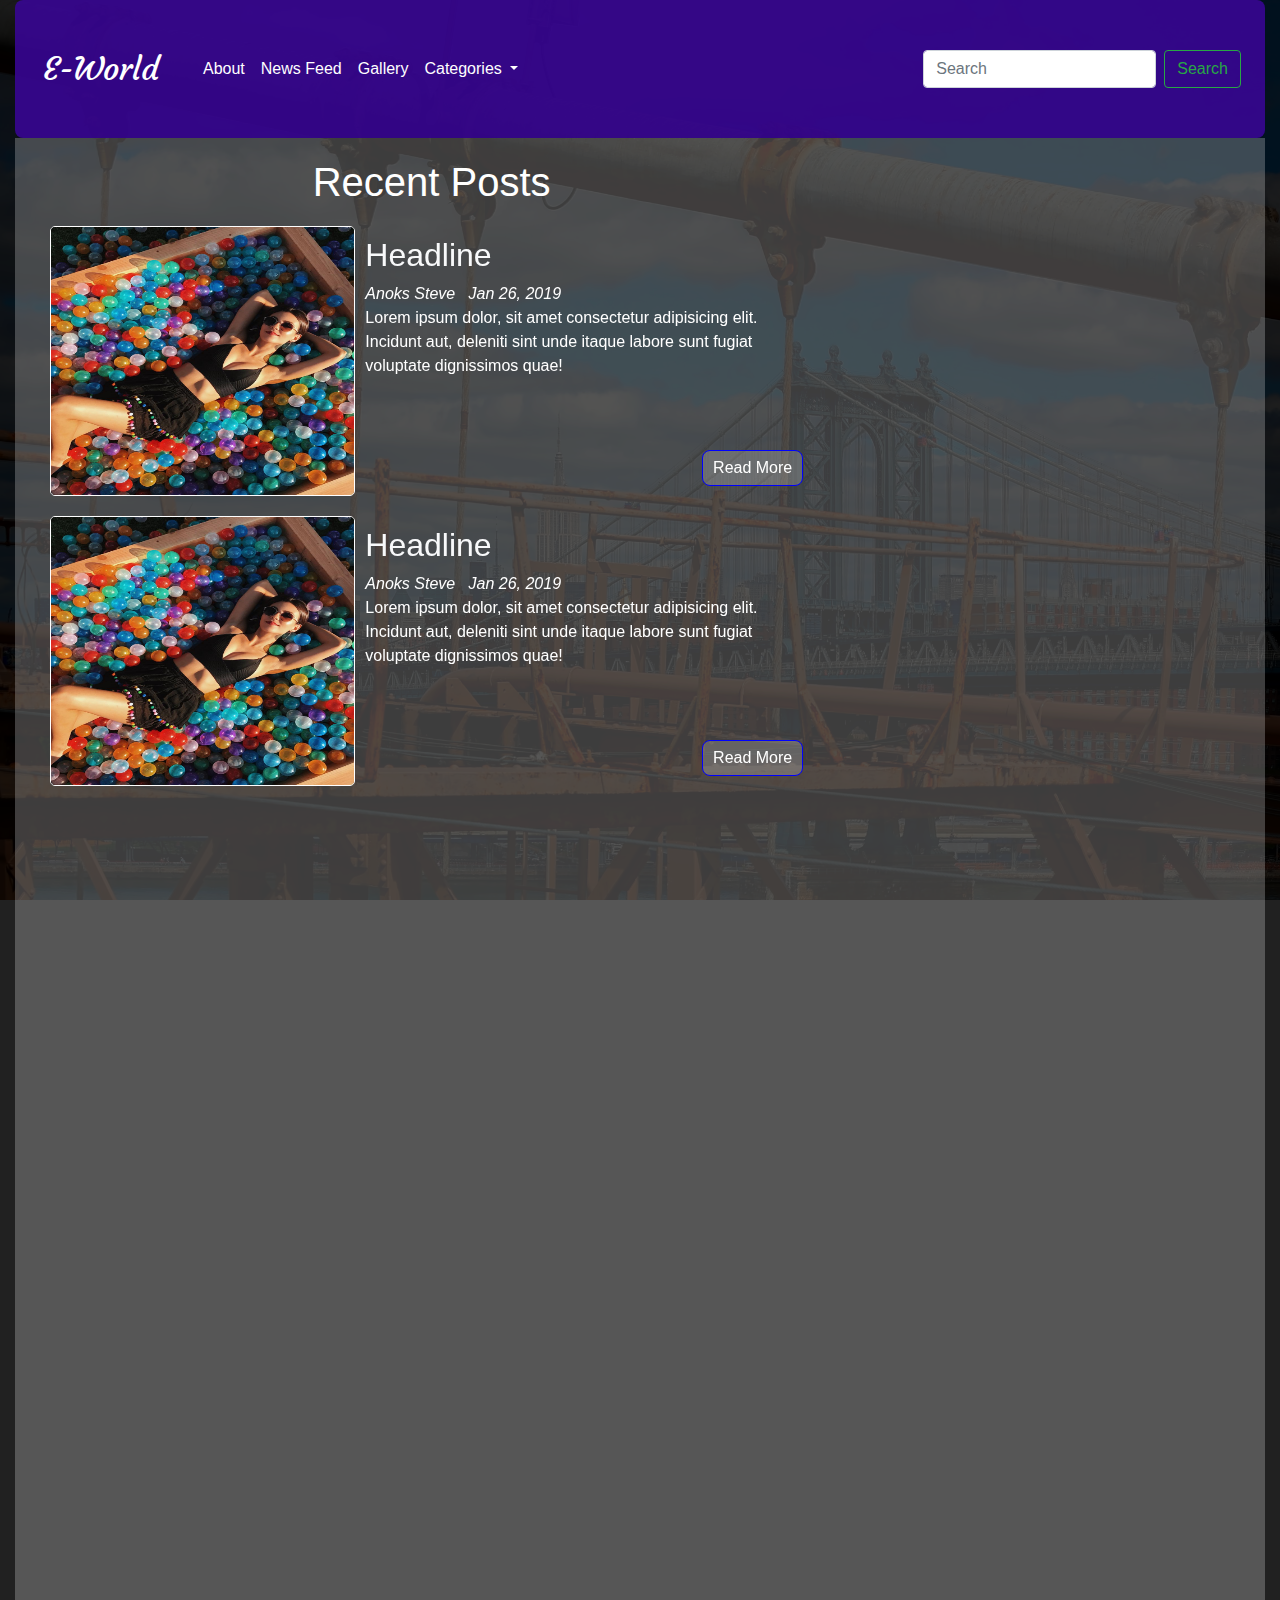
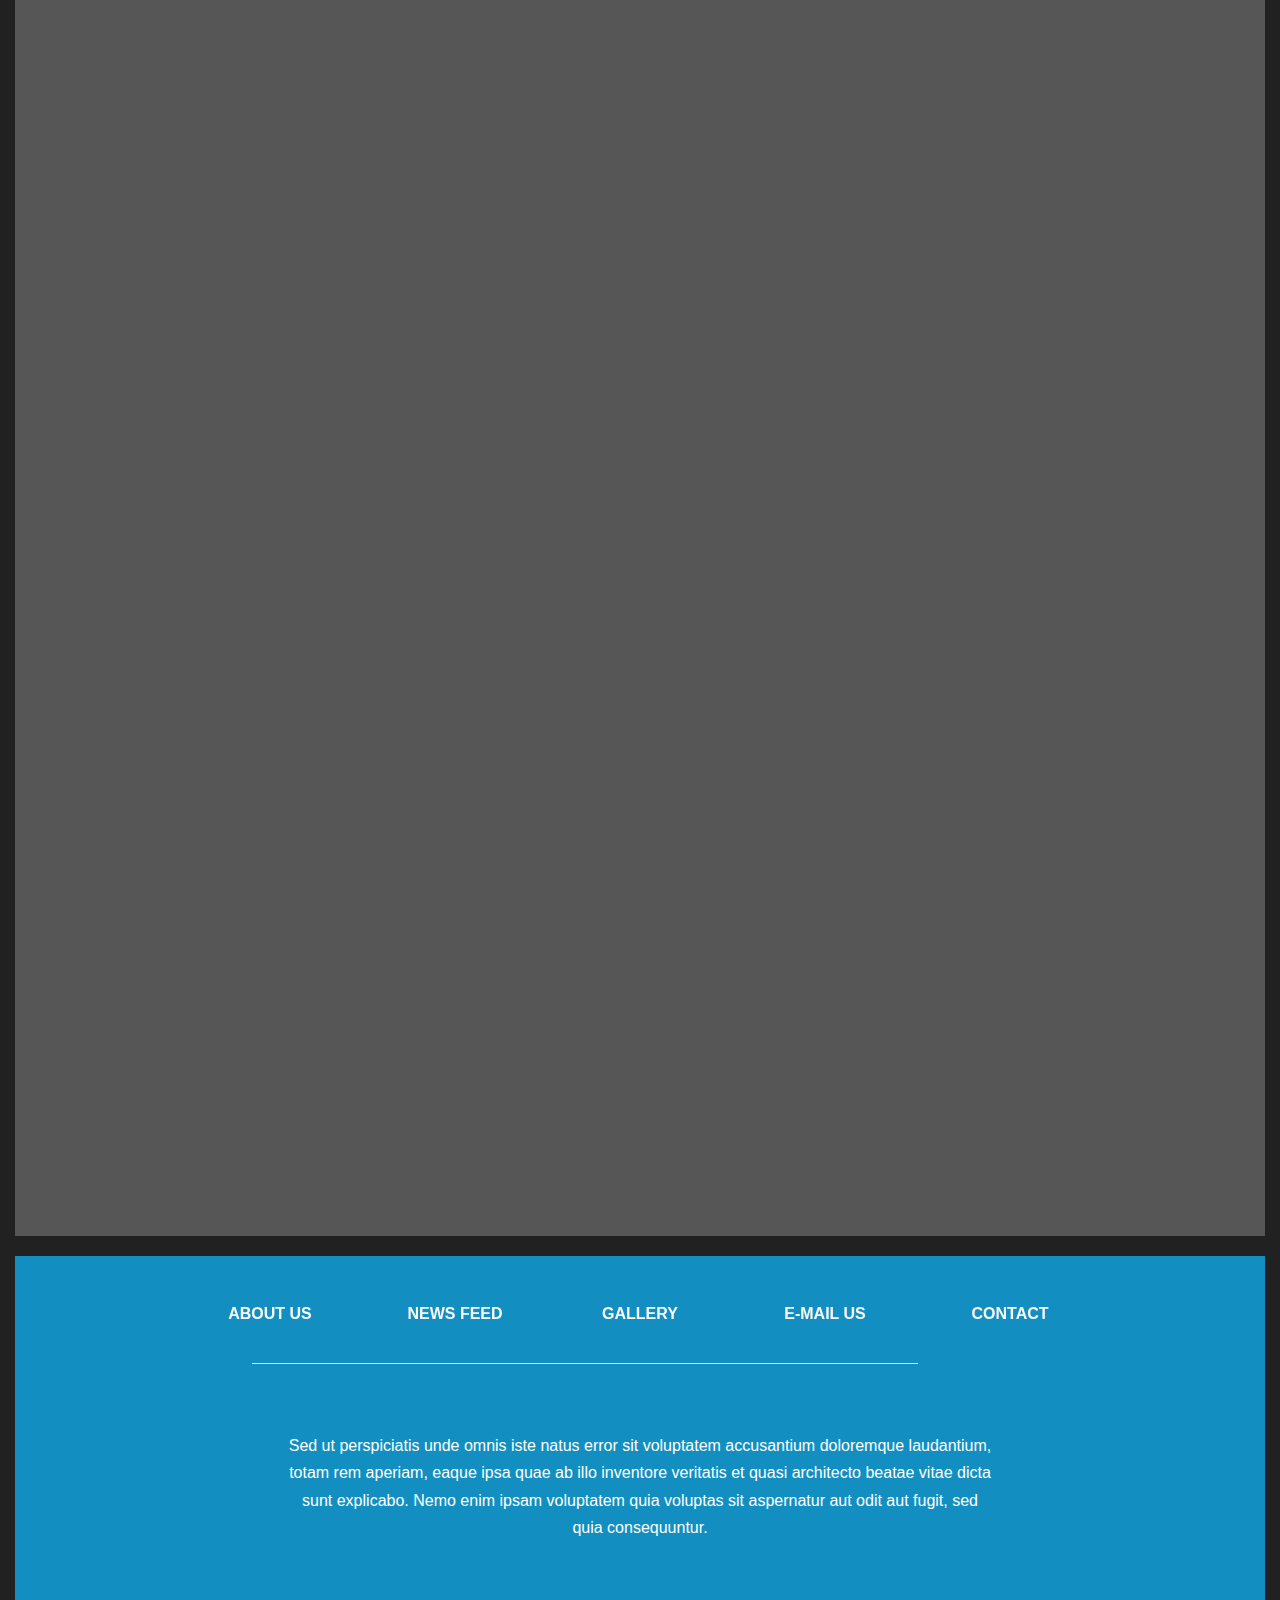
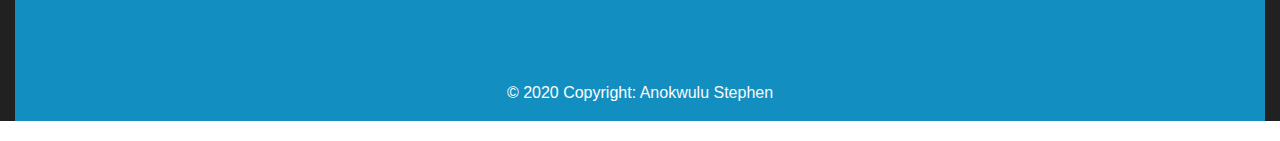
==== newsfeed.html @ 3e693f67 "eweek" ====
<!DOCTYPE html>
<html lang="en">
<head>
    <meta charset="UTF-8">
    <meta name="viewport" content="width=device-width, initial-scale=1.0">
    <meta http-equiv="X-UA-Compatible" content="ie=edge">
    <link rel="stylesheet" href="https://stackpath.bootstrapcdn.com/bootstrap/4.4.1/css/bootstrap.min.css" integrity="sha384-Vkoo8x4CGsO3+Hhxv8T/Q5PaXtkKtu6ug5TOeNV6gBiFeWPGFN9MuhOf23Q9Ifjh" crossorigin="anonymous">
    <link href="https://unpkg.com/aos@2.3.1/dist/aos.css" rel="stylesheet">
    <link rel="stylesheet" href="style.css">
    <title>Document</title>
</head>
<body>
    <div class="container-fluid">

        <nav class="navbar navbar-expand-lg navbar-light bg-dark">
            <a class="navbar-brand text-white" href="index.html" >E-World</a>
            <button class="navbar-toggler" type="button" data-toggle="collapse" data-target="#navbarSupportedContent" aria-controls="navbarSupportedContent" aria-expanded="false" aria-label="Toggle navigation">
              <span class="navbar-toggler-icon"></span>
            </button>
          
            <div class="collapse navbar-collapse" id="navbarSupportedContent">
              <ul class="navbar-nav mr-auto">
                <li class="nav-item active">
                  <a class="nav-link text-white" href="about.html">About <span class="sr-only">(current)</span></a>
                </li>
                <li class="nav-item">
                  <a class="nav-link text-white" href="newsfeed.html">News Feed</a>
                </li>
                <li class="nav-item">
                  <a class="nav-link text-white" href="gallery.html">Gallery</a>
                </li>
                <li class="nav-item dropdown">
                  <a class="nav-link dropdown-toggle text-white" href="#" id="navbarDropdown" role="button" data-toggle="dropdown" aria-haspopup="true" aria-expanded="false">
                    Categories
                  </a>
                  <div class="dropdown-menu" aria-labelledby="navbarDropdown">
                    <a class="dropdown-item" href="chemical.html">Chemical</a>
                    <a class="dropdown-item" href="computer.html">Computer</a>
                    <a class="dropdown-item" href="ee.html">Electrical and Electronics</a>
                    <a class="dropdown-item" href="mech.html">Mechanical</a>
                    <div class="dropdown-divider"></div>
                    <a class="dropdown-item" href="#">The DEAN</a>
                  </div>
                </li>
              </ul>
              <form class="form-inline my-2 my-lg-0">
                <input class="form-control mr-sm-2" type="search" placeholder="Search" aria-label="Search">
                <button class="btn btn-outline-success my-2 my-sm-0" type="submit">Search</button>
              </form>
            </div>
        </nav>



        <div class="row nf-container">
          
            <div class="main-content col-xs-12 col-sm-12 col-md-6 col-lg-8">
              <h1 class="recent-post-title">Recent Posts</h1>

              <div class="post" data-aos="fade-right">
                <img src="img/hl.jpg" alt="" class="post-image">
                <div class="post-preview">
                  <h2><a href="single.html">Headline</a></h2>
                  <i class="far fa-user">Anoks Steve</i>
                  &nbsp;
                  <i class="far calendar">Jan 26, 2019</i>
                  <p class="preview-text">Lorem ipsum dolor, sit amet consectetur adipisicing elit. Incidunt aut, deleniti sint unde itaque labore sunt fugiat voluptate dignissimos quae!</p>
                  <a href="#last" class="btn">Read More</a>
                </div>
              </div>

              <div class="post" data-aos="fade-right">
                <img src="img/hl.jpg" alt="" class="post-image">
                <div class="post-preview">
                  <h2><a href="single.html">Headline</a></h2>
                  <i class="far fa-user">Anoks Steve</i>
                  &nbsp;
                  <i class="far calendar">Jan 26, 2019</i>
                  <p class="preview-text">Lorem ipsum dolor, sit amet consectetur adipisicing elit. Incidunt aut, deleniti sint unde itaque labore sunt fugiat voluptate dignissimos quae!</p>
                  <a href="single.html" class="btn">Read More</a>
                </div>
              </div>

              <div class="post" data-aos="fade-right">
                <img src="img/hl.jpg" alt="" class="post-image">
                <div class="post-preview">
                  <h2><a href="single.html">Headline</a></h2>
                  <i class="far fa-user">Anoks Steve</i>
                  &nbsp;
                  <i class="far calendar">Jan 26, 2019</i>
                  <p class="preview-text">Lorem ipsum dolor, sit amet consectetur adipisicing elit. Incidunt aut, deleniti sint unde itaque labore sunt fugiat voluptate dignissimos quae!</p>
                  <a href="single.html" class="btn">Read More</a>
                </div>
              </div>

              <div class="post" data-aos="fade-right">
                <img src="img/hl.jpg" alt="" class="post-image">
                <div class="post-preview">
                  <h2><a href="single.html">Headline</a></h2>
                  <i class="far fa-user">Anoks Steve</i>
                  &nbsp;
                  <i class="far calendar">Jan 26, 2019</i>
                  <p class="preview-text">Lorem ipsum dolor, sit amet consectetur adipisicing elit. Incidunt aut, deleniti sint unde itaque labore sunt fugiat voluptate dignissimos quae!</p>
                  <a href="single.html" class="btn">Read More</a>
                </div>
              </div>

              <div class="post" data-aos="fade-right">
                <img src="img/hl.jpg" alt="" class="post-image">
                <div class="post-preview">
                  <h2><a href="single.html">Headline</a></h2>
                  <i class="far fa-user">Anoks Steve</i>
                  &nbsp;
                  <i class="far calendar">Jan 26, 2019</i>
                  <p class="preview-text">Lorem ipsum dolor, sit amet consectetur adipisicing elit. Incidunt aut, deleniti sint unde itaque labore sunt fugiat voluptate dignissimos quae!</p>
                  <a href="single.html" class="btn">Read More</a>
                </div>
              </div>

              <div class="post" data-aos="fade-right">
                <img src="img/hl.jpg" alt="" class="post-image">
                <div class="post-preview">
                  <h2><a href="single.html">Headline</a></h2>
                  <i class="far fa-user">Anoks Steve</i>
                  &nbsp;
                  <i class="far calendar">Jan 26, 2019</i>
                  <p class="preview-text">Lorem ipsum dolor, sit amet consectetur adipisicing elit. Incidunt aut, deleniti sint unde itaque labore sunt fugiat voluptate dignissimos quae!</p>
                  <a href="single.html" class="btn">Read More</a>
                </div>
              </div>

              <div class="post" data-aos="fade-right">
                <img src="img/hl.jpg" alt="" class="post-image">
                <div class="post-preview">
                  <h2><a href="single.html">Headline</a></h2>
                  <i class="far fa-user">Anoks Steve</i>
                  &nbsp;
                  <i class="far calendar">Jan 26, 2019</i>
                  <p class="preview-text">Lorem ipsum dolor, sit amet consectetur adipisicing elit. Incidunt aut, deleniti sint unde itaque labore sunt fugiat voluptate dignissimos quae!</p>
                  <a href="single.html" class="btn">Read More</a>
                </div>
              </div>

              <div class="post"data-aos="fade-right">
                <img src="img/hl.jpg" alt="" class="post-image">
                <div class="post-preview">
                  <h2><a href="single.html">Headline</a></h2>
                  <i class="far fa-user">Anoks Steve</i>
                  &nbsp;
                  <i class="far calendar">Jan 26, 2019</i>
                  <p class="preview-text">Lorem ipsum dolor, sit amet consectetur adipisicing elit. Incidunt aut, deleniti sint unde itaque labore sunt fugiat voluptate dignissimos quae!</p>
                  <a href="single.html" class="btn">Read More</a>
                </div>
              </div>

              <div class="post" id="last" data-aos="fade-up">
                <img src="img/hl.jpg" alt="" class="post-image">
                <div class="post-preview">
                  <h2><a href="single.html">Headline</a></h2>
                  <i class="far fa-user">Anoks Steve</i>
                  &nbsp;
                  <i class="far calendar">Jan 26, 2019</i>
                  <p class="preview-text">Lorem ipsum dolor, sit amet consectetur adipisicing elit. Incidunt aut, deleniti sint unde itaque labore sunt fugiat voluptate dignissimos quae!</p>
                  <a href="single.html" class="btn">Read More</a>
                </div>
              </div>
            </div>

            <div class="sidebar col-xs-12 col-sm-12 col-md-6 col-lg-4"></div>
        </div>



        <footer class="page-footer font-small indigo">
            <div class="container">
              <div class="row text-center d-flex justify-content-center pt-5 mb-3">
                <div class="col-md-2 mb-3">
                  <h6 class="text-uppercase font-weight-bold">
                   <a href="about.html">About us</a>
                  </h6>
                </div>
  
                <div class="col-md-2 mb-3">
                  <h6 class="text-uppercase font-weight-bold">
                    <a href="newsfeed.html">News Feed</a>
                  </h6>
                </div>
  
                <div class="col-md-2 mb-3">
                  <h6 class="text-uppercase font-weight-bold">
                    <a href="gallery.html">Gallery</a>
                  </h6>
                </div>
  
                <div class="col-md-2 mb-3">
                  <h6 class="text-uppercase font-weight-bold">
                    <a href="#!">E-Mail Us</a>
                  </h6>
                </div>
       
                <div class="col-md-2 mb-3">
                  <h6 class="text-uppercase font-weight-bold">
                    <a href="#!">Contact</a>
                  </h6>
                </div>
  
              </div>
              <hr class="rgba-white-light" style="margin: 0 15%;">
  
              <div class="row d-flex text-center justify-content-center mb-md-0 mb-4">
  
                <div class="col-md-8 col-12 mt-5">
                  <p style="line-height: 1.7rem">Sed ut perspiciatis unde omnis iste natus error sit voluptatem
                    accusantium doloremque laudantium, totam rem
                    aperiam, eaque ipsa quae ab illo inventore veritatis et quasi architecto beatae vitae dicta sunt
                    explicabo.
                    Nemo enim ipsam voluptatem quia voluptas sit aspernatur aut odit aut fugit, sed quia consequuntur.</p>
                </div>
  
              </div>
              <hr class="clearfix d-md-none rgba-white-light" style="margin: 10% 15% 5%;">
  
              <div class="row pb-3">
  
                <div class="col-md-12">
  
                  <div class="mb-5 flex-center">
  
                    <a class="fb-ic">
                      <i class="fab fa-facebook-f fa-lg white-text mr-4"> </i>
                    </a>
                    <a class="tw-ic">
                      <i class="fab fa-twitter fa-lg white-text mr-4"> </i>
                    </a>
                    <a class="gplus-ic">
                      <i class="fab fa-google-plus-g fa-lg white-text mr-4"> </i>
                    </a>
                    <a class="li-ic">
                      <i class="fab fa-linkedin-in fa-lg white-text mr-4"> </i>
                    </a>
                    <a class="ins-ic">
                      <i class="fab fa-instagram fa-lg white-text mr-4"> </i>
                    </a>
                    <a class="pin-ic">
                      <i class="fab fa-pinterest fa-lg white-text"> </i>
                    </a>
  
                  </div>
  
                </div>
  
              </div>
  
            </div>
            <div class="footer-copyright text-center py-3">© 2020 Copyright:
              <a href="https://mdbootstrap.com/education/bootstrap/"> Anokwulu Stephen</a>
            </div>
  
        </footer>



    </div>


    <script src="https://code.jquery.com/jquery-3.4.1.slim.min.js" integrity="sha384-J6qa4849blE2+poT4WnyKhv5vZF5SrPo0iEjwBvKU7imGFAV0wwj1yYfoRSJoZ+n" crossorigin="anonymous"></script>
    <script src="https://cdn.jsdelivr.net/npm/popper.js@1.16.0/dist/umd/popper.min.js" integrity="sha384-Q6E9RHvbIyZFJoft+2mJbHaEWldlvI9IOYy5n3zV9zzTtmI3UksdQRVvoxMfooAo" crossorigin="anonymous"></script>
    <script src="https://stackpath.bootstrapcdn.com/bootstrap/4.4.1/js/bootstrap.min.js" integrity="sha384-wfSDF2E50Y2D1uUdj0O3uMBJnjuUD4Ih7YwaYd1iqfktj0Uod8GCExl3Og8ifwB6" crossorigin="anonymous"></script>
    <script src="https://unpkg.com/aos@2.3.1/dist/aos.js"></script>
    <script>
      AOS.init();
    </script>
</body>
</html>
---- style.css ----
@import url('https://fonts.googleapis.com/css?family=Bangers|Aclonica|Inria+Serif|Courgette&display=swap');
    .bg-dark {
        background-color: #380694e3!important;
    }
    html {
        margin:0;
        padding:0;
        width: 100%;
        background-image: url('img/ab-bg.jpg');
        background-size: cover;
        background-repeat: no-repeat;
        background-attachment: fixed;
        overflow-x: hidden;
    }

    body{
        background-color: rgba(0, 0, 0, 0.87);
    }
    .parent{
        display: flex;
        justify-content: center;
        background-image: url('img/emb.jpg');
        background-repeat: no-repeat;
        background-size: cover;
        height: 70vh;
        width: 100%;
        margin: 0;
    }

    .navbar {
        padding: 2.5rem 1.5rem;
        border-radius: 8px;
    }

    .navbar-brand {
        display: inline-block;
        padding-top: .3125rem;
        padding-bottom: .3125rem;
        margin-left: 35%;
        font-size: 2rem;
        line-height: inherit;
        white-space: nowrap;
        font-family: 'Courgette', cursive;
    }

    .parent{
        overflow: hidden;
        height: 90vh;
    }

    .emblem{
        height: inherit;
        padding:0 100px 0 100px;
        background: linear-gradient(rgba(15, 15, 15, 0.315), black);
    }

    .emblem img{
        width: 300px;
        height:300px;
        border-radius: 50%;
    }

    h4{
        color: white;
        text-align: center;
        margin: 0;
        font-family: 'Inria Serif', serif;
    }

    hr{
        background-color: white;
        width: 60%;
    }

    .parent .emblem a{
        display: inline-block;
        padding: 10px 20px;
        border: 1.4px solid white;
        background: linear-gradient(45deg,rgba(255, 0, 0, 0.5), rgba(0, 0, 255, 0.5));
        border-radius: 10px;
        color: white;
        transition: all 400ms ease-in-out;
        text-align: center;
        margin-left: 80px;
    }

    .parent .emblem a:hover{
        background: rgba(0, 0, 255, 0.644);
        text-decoration: none;
        transform: scale(1.1);
    }

    .feature{
        display: flex;
        justify-content: center;
        padding: 20px;
    }

    .feature h1{
        color: rgb(255, 255, 255);
        font-family: 'Bangers', cursive;
    }

    .feature-body{
        margin: 0 0px;
    }

    .feature-body .body{
        width: 100%;
        color: white;
        margin: 0;
        padding: 0;
    }

    .feature-body #body1{
        height: 50vh;
        background: url('img/body1.jpg');
        background-repeat: no-repeat;
        background-size: cover;
        background-position: fixed;
    }

    .feature-body #body2{
        height: 50vh;
        background: url('img/body2.jpg');
        background-repeat: no-repeat;
        background-size: cover;
        background-position: fixed;
    }

    .feature-body #body3{
        height: 50vh;
        background: url('img/body3.jpg');
        background-repeat: no-repeat;
        background-size: cover;
        background-position: fixed;
    }

    .feature-body #body4{
        height: 50vh;
        background: url('img/body4.jpg');
        background-repeat: no-repeat;
        background-size: cover;
        background-position: fixed;
    }

    .feature-body .body .overlay{
        height: inherit;
        width: inherit;
        background-color: rgba(0, 0, 0, 0.596);
        display: flex;
        flex-direction: column-reverse;
    }

    footer{
        background-color: rgba(14, 172, 235, 0.788)!important;
    }

    a {
        color: #f8f9fa;
    }

    @media (min-width: 48em){
        .navbar-brand{
        transform: translateX(35px);
        }

        .emblem{
        padding: 0 150px;
        }

        .emblem img{
        transform: translateX(20px);
        width: 400px;
        height: 400px;
        }

        .parent .emblem a{
        transform: translateX(75px);
        }

        .parent .emblem a:hover{
        transform: translateX(75px);
        }

    }

    @media (min-width: 60em){
        .navbar-brand {
        transform: translateX(-20px);
        margin-left: 1.5rem;

        }

        .emblem{
        padding: 0 470px;
        }

        .parent .emblem a{
        transform: translateX(60px);
        }
    }

    .about-container{
        margin: 0;
        padding: 0;
        background-image: url('img/ab-bg.jpg');
        background-size: cover;
        background-repeat: no-repeat;
        background-attachment: fixed;
    }

    .ab-subdivs{
        padding: 40px 8px;
        background-color: rgba(12, 12, 12, 0.904);
        color: white;
    }

    .about-container .ab-subdivs h2{
        text-align: center;
        font-family: 'Aclonica', sans-serif;
    }

    .about-container .ab-subdivs p{
        text-align: justify;
    }

    .about-container .ab-subdivs img{
        width: 100%;
        height: 60vh;
        border: 1px solid white;
        border-radius: 5px;
    }


    .gal-cont{
        padding: 40px 0;
    }

    .text-center{
        color: white;
        margin: 20px 0;
    }

    .text-center-head{
        font-family: 'Aclonica', sans-serif;
    }

    .gallery.row {
        margin-left: -7.5px;
        margin-right: -7.5px;
      }
      
      .gallery-list.col-md-12,
      .gallery-list.col-md-6,
      .gallery-list.col-md-4,
      .gallery-list.col-md-3,
      .gallery-list.col-md-2,
      .gallery-list.col-md-1 {
        padding-left: 7.5px;
        padding-right: 7.5px;
      }
      
      .image-grid {
        width: 100%;
        height: 200px;
        margin-bottom: 15px;
        background-color: #fff;
        overflow: hidden;
      }
      
      .image-grid * {
        -webkit-box-sizing: border-box;
        box-sizing: border-box;
        -webkit-transition: all 0.45s ease;
        transition: all 0.45s ease;
      }
      
      .image-grid img {
        width: 100%;
        height: auto;
        transform: scale(3);
      }
      
      .image-grid figcaption {
        position: absolute;
        top: 0;
        left: 0;
        right: 0;
        z-index: 1;
        align-items: center;
        bottom: 0;
        display: flex;
        flex-direction: column;
        justify-content: center;
      }
      
      .image-grid p {
        margin: 0;
        opacity: 0;
        letter-spacing: 1px;
        -webkit-transform: translateY(-100%);
        transform: translateY(-100%);
      }
      
      .image-grid a {
        position: absolute;
        top: 0;
        bottom: 0;
        left: 0;
        right: 0;
        z-index: 1;
      }
      
      .image-grid:hover > img,
      .image-grid.hover > img {
        opacity: 0.1;
      }
      
      .image-grid:hover p {
        -webkit-transform: translateY(0);
        transform: translateY(0);
        opacity: 1;
      }
      
      .js-modal-image {
        max-width: 100%;
      }
      
      .modal-body {
        padding: 0;
      }
      
      .modal-open .modal {
          padding-top: 26vh;
          background-color: transparent;
      }
      
      @media (max-width: 992px) {
        .modal-open .modal {
          padding-top: 100px;
        }
      
        .image-grid {
          width: 100%;
          height: 180px;
        }
      
      }
      
      
      @media (max-width: 768px) {
        .gallery.container {
          padding-left: 15px;
          padding-right: 15px;
        }
      
        .gallery-list.col-md-12,
        .gallery-list.col-md-6,
        .gallery-list.col-md-4,
        .gallery-list.col-md-3,
        .gallery-list.col-md-2,
        .gallery-list.col-md-1 {
          padding-left: 0;
          padding-right: 0;
        }
      
        .gallery-row.row {
          margin-left: -15px;
          margin-right: -15px;
        }
      
        .gallery-row.row.pdtb-40 {
          padding-top: 10px;
        }
      
        .horizontal-nav {
          margin-bottom: 0;
        }
      
        .modal-open .modal {
          padding-top: 30vh;
        }
      
      }

      .nf-container{
        padding: 0;
        margin: 0;
        color: #fff;
        background-color: rgba(255, 255, 255, 0.24);
      }

      .nf-container .main-content .post{
        width: 95%;
        height: 270px;
        margin: 20px auto;
        border-radius: 5px;
        position: relative;
      }

      .nf-container .main-content .post .post-image{
        width: 40%;
        height: 100%;
        border: 1px solid white;
        border-radius: 5px;
        float: left;
      }

      .nf-container .main-content .post .post-preview{
        padding: 10px;
        width: 60%;
        float: right;
        box-sizing: border-box;
        height: 50px;
      }

      .nf-container .main-content .post .post-preview .btn{
        background-color: rgba(255, 255, 255, 0.199);
        color: white;
        padding: 5px 10px;
        border-radius: 8px;
        border: 1px solid blue;
        position: absolute;
        bottom: 10px;
        right: 10px;
        transition: background-color .4s ease-in-out;
      }

      .nf-container .main-content .post .post-preview .btn:hover{
        background-color: rgb(3, 71, 31);
        color: white;
      }

      .nf-container .main-content .recent-post-title{
        margin: 20px;
        text-align: center;
      }

      .nf-container .sidebar{
        height: 300px;
      }
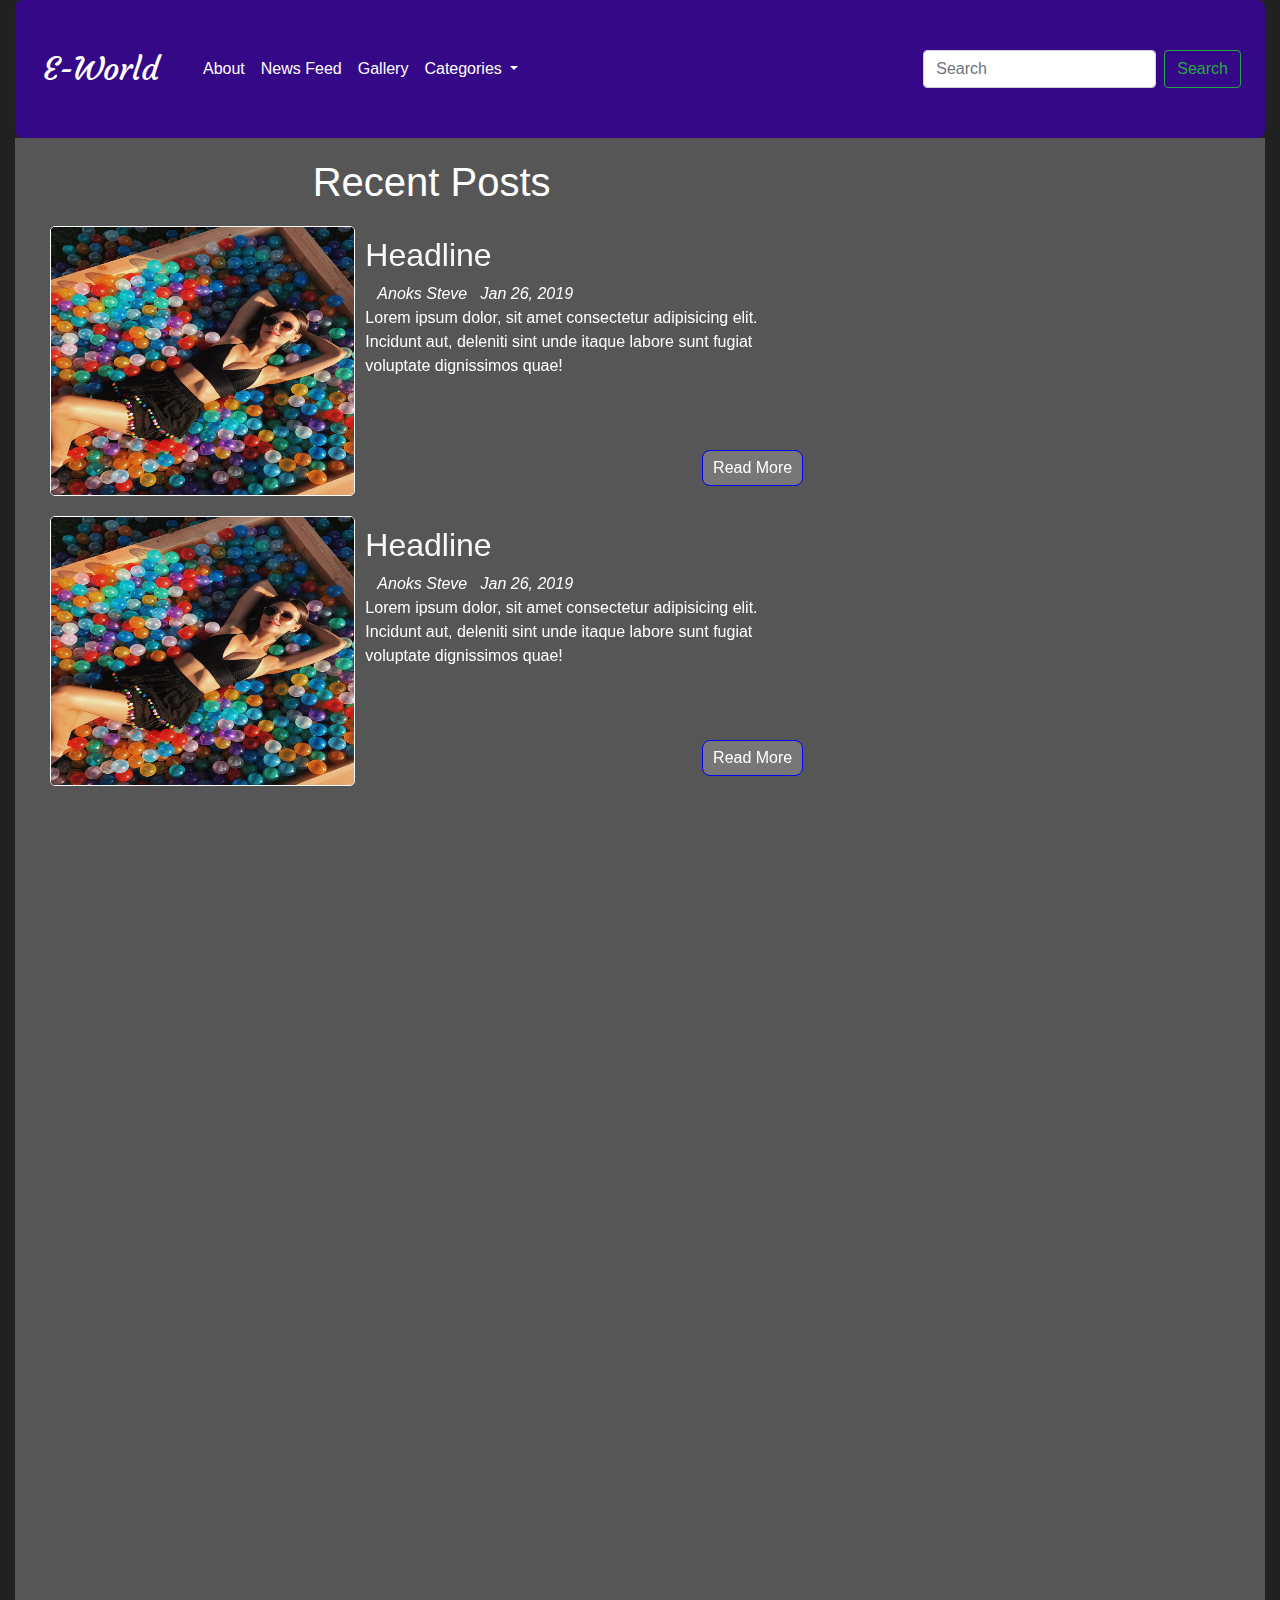
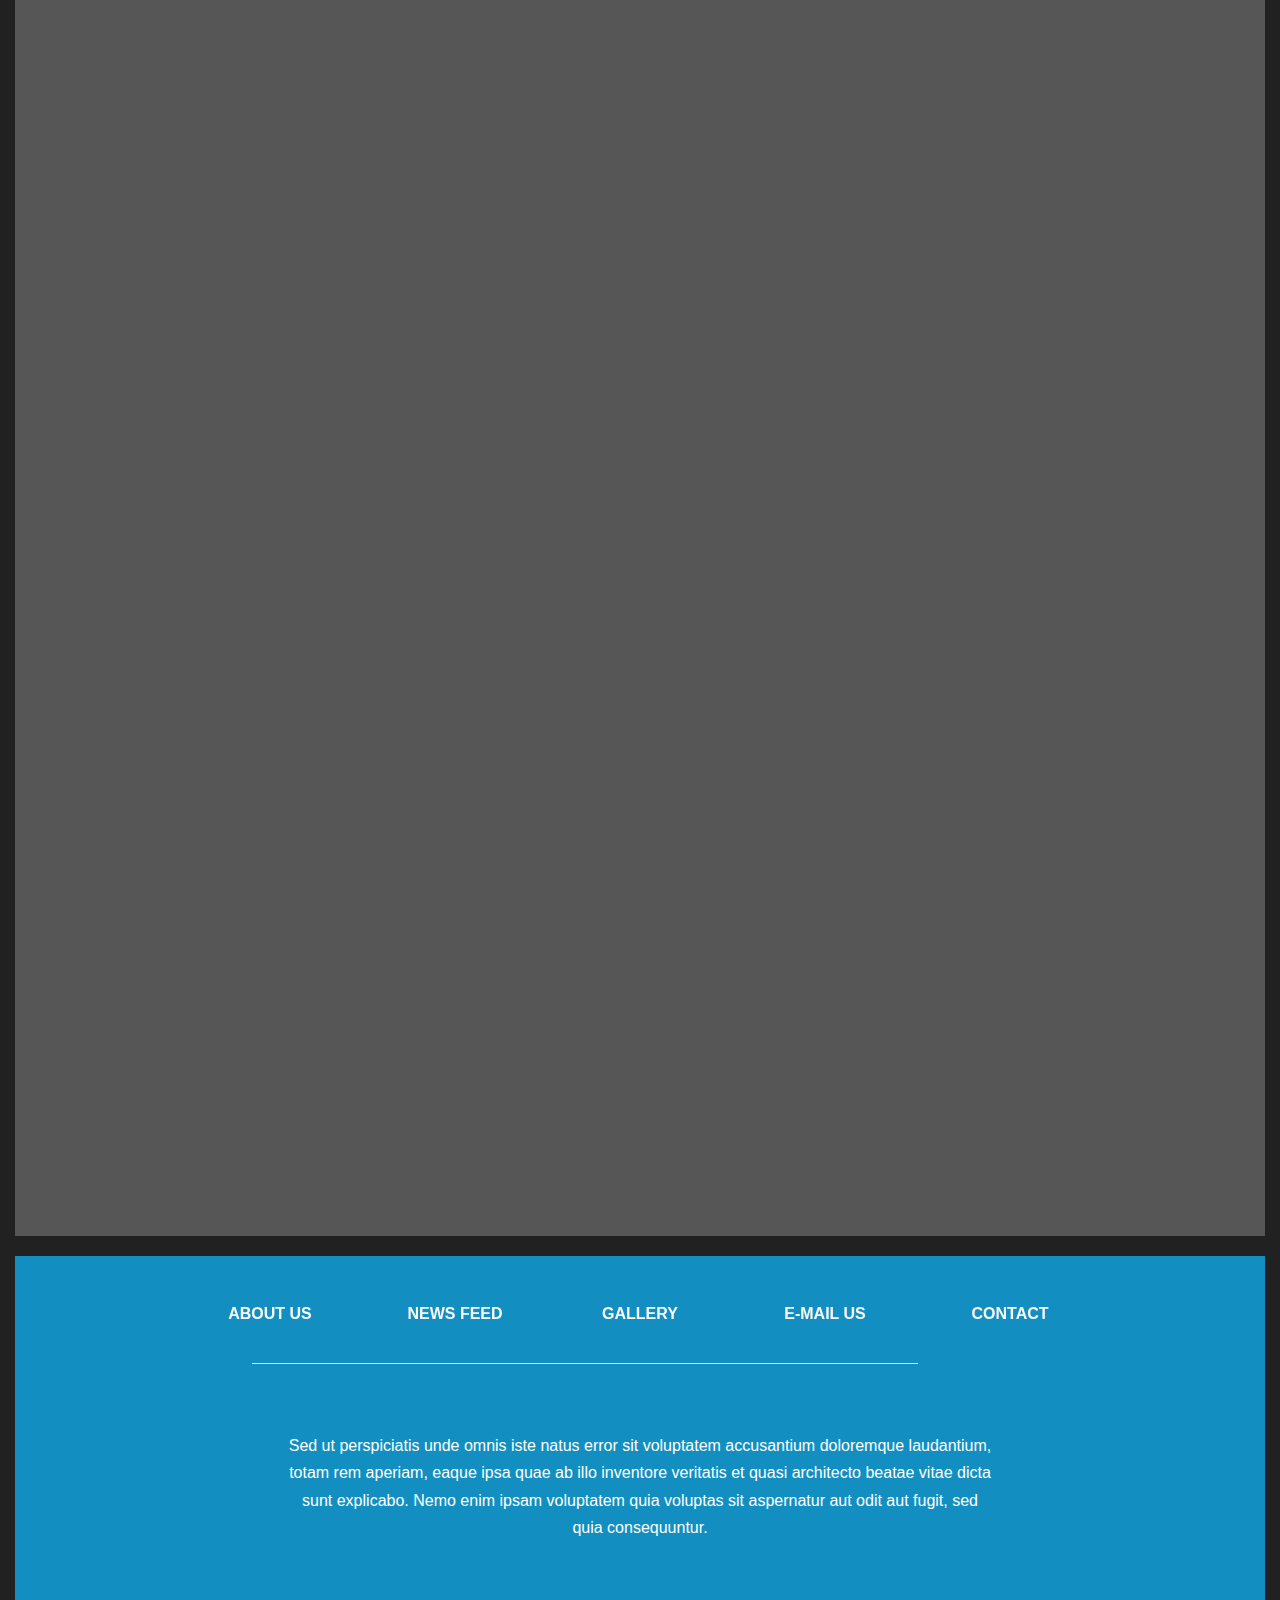
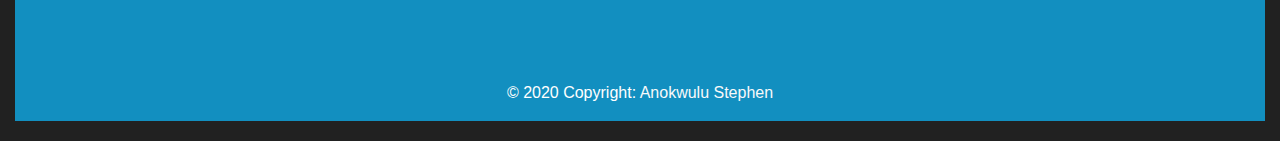
==== commit cda9e4ee: "eweek" ====
--- a/newsfeed.html
+++ b/newsfeed.html
@@ -4,6 +4,7 @@
     <meta charset="UTF-8">
     <meta name="viewport" content="width=device-width, initial-scale=1.0">
     <meta http-equiv="X-UA-Compatible" content="ie=edge">
+    <link href="https://stackpath.bootstrapcdn.com/font-awesome/4.7.0/css/font-awesome.min.css" rel="stylesheet" integrity="sha384-wvfXpqpZZVQGK6TAh5PVlGOfQNHSoD2xbE+QkPxCAFlNEevoEH3Sl0sibVcOQVnN" crossorigin="anonymous">
     <link rel="stylesheet" href="https://stackpath.bootstrapcdn.com/bootstrap/4.4.1/css/bootstrap.min.css" integrity="sha384-Vkoo8x4CGsO3+Hhxv8T/Q5PaXtkKtu6ug5TOeNV6gBiFeWPGFN9MuhOf23Q9Ifjh" crossorigin="anonymous">
     <link href="https://unpkg.com/aos@2.3.1/dist/aos.css" rel="stylesheet">
     <link rel="stylesheet" href="style.css">
--- a/style.css
+++ b/style.css
@@ -6,10 +6,6 @@
         margin:0;
         padding:0;
         width: 100%;
-        background-image: url('img/ab-bg.jpg');
-        background-size: cover;
-        background-repeat: no-repeat;
-        background-attachment: fixed;
         overflow-x: hidden;
     }
 
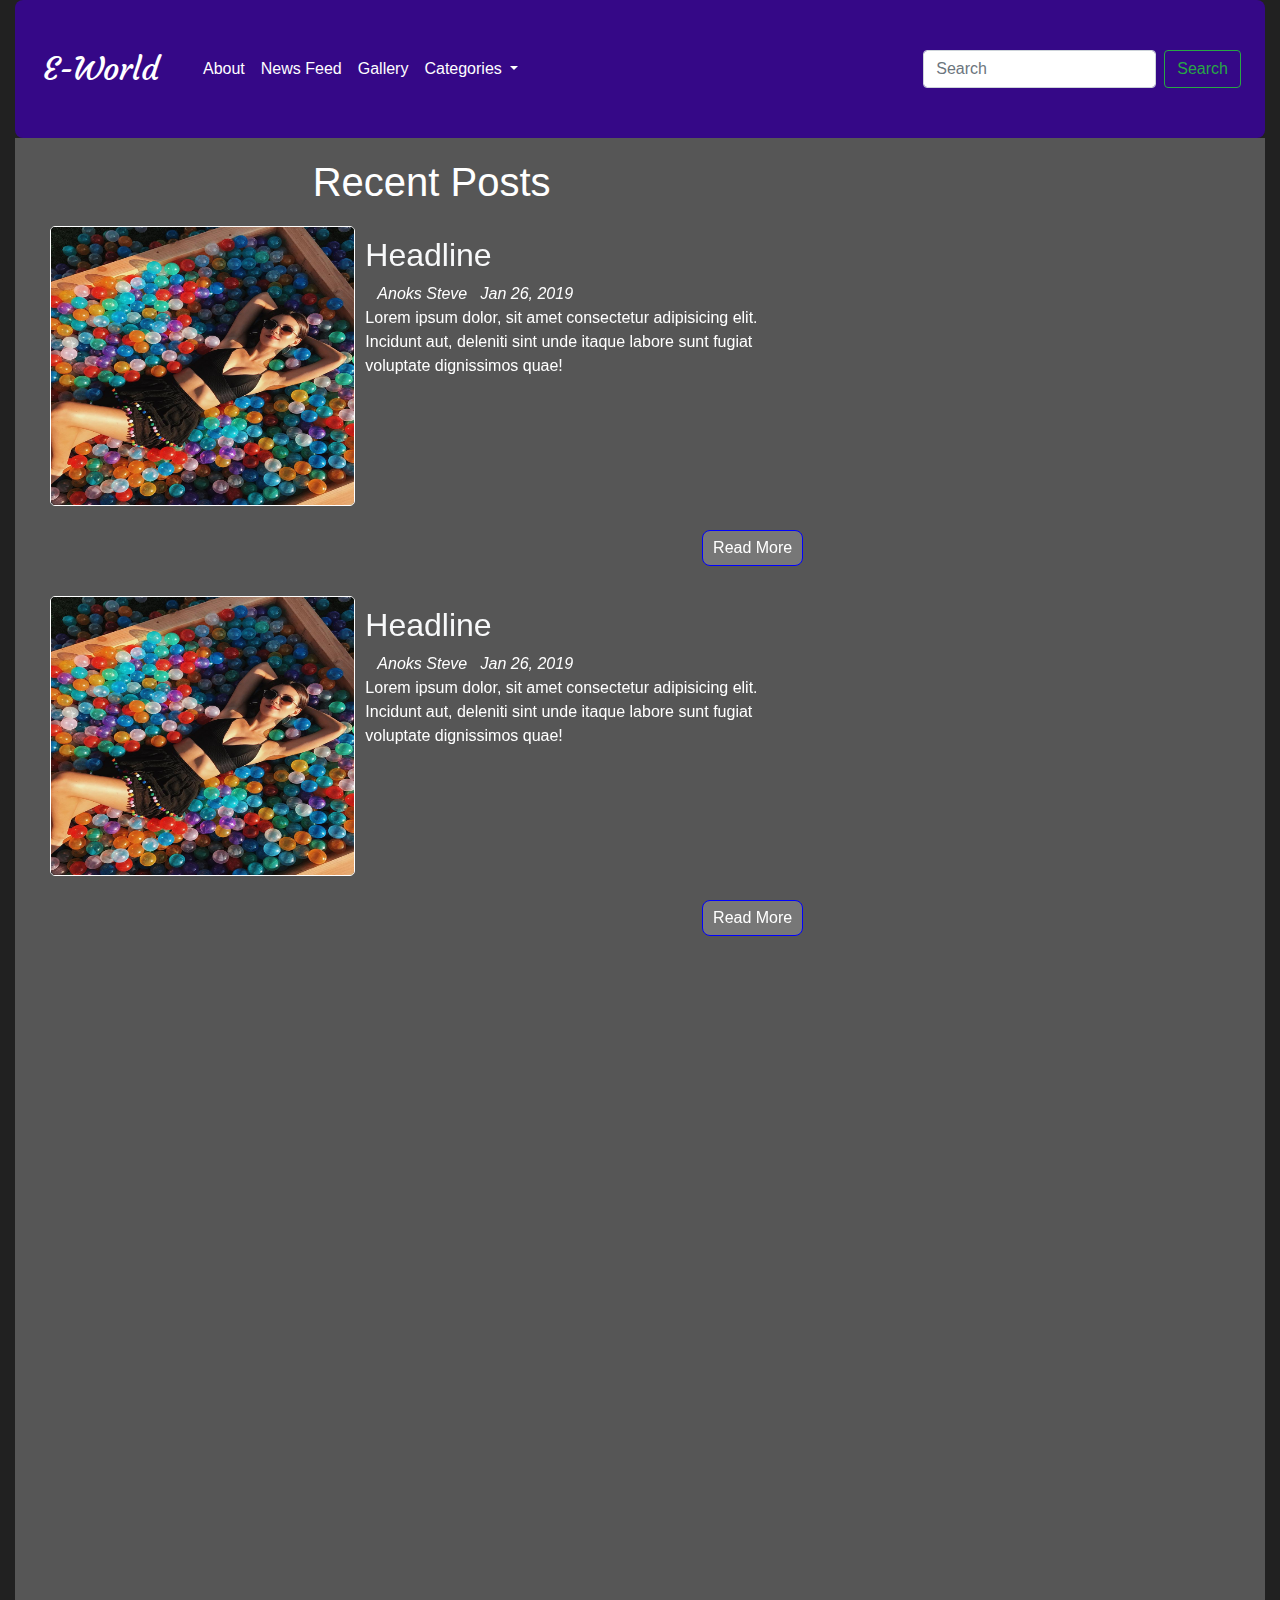
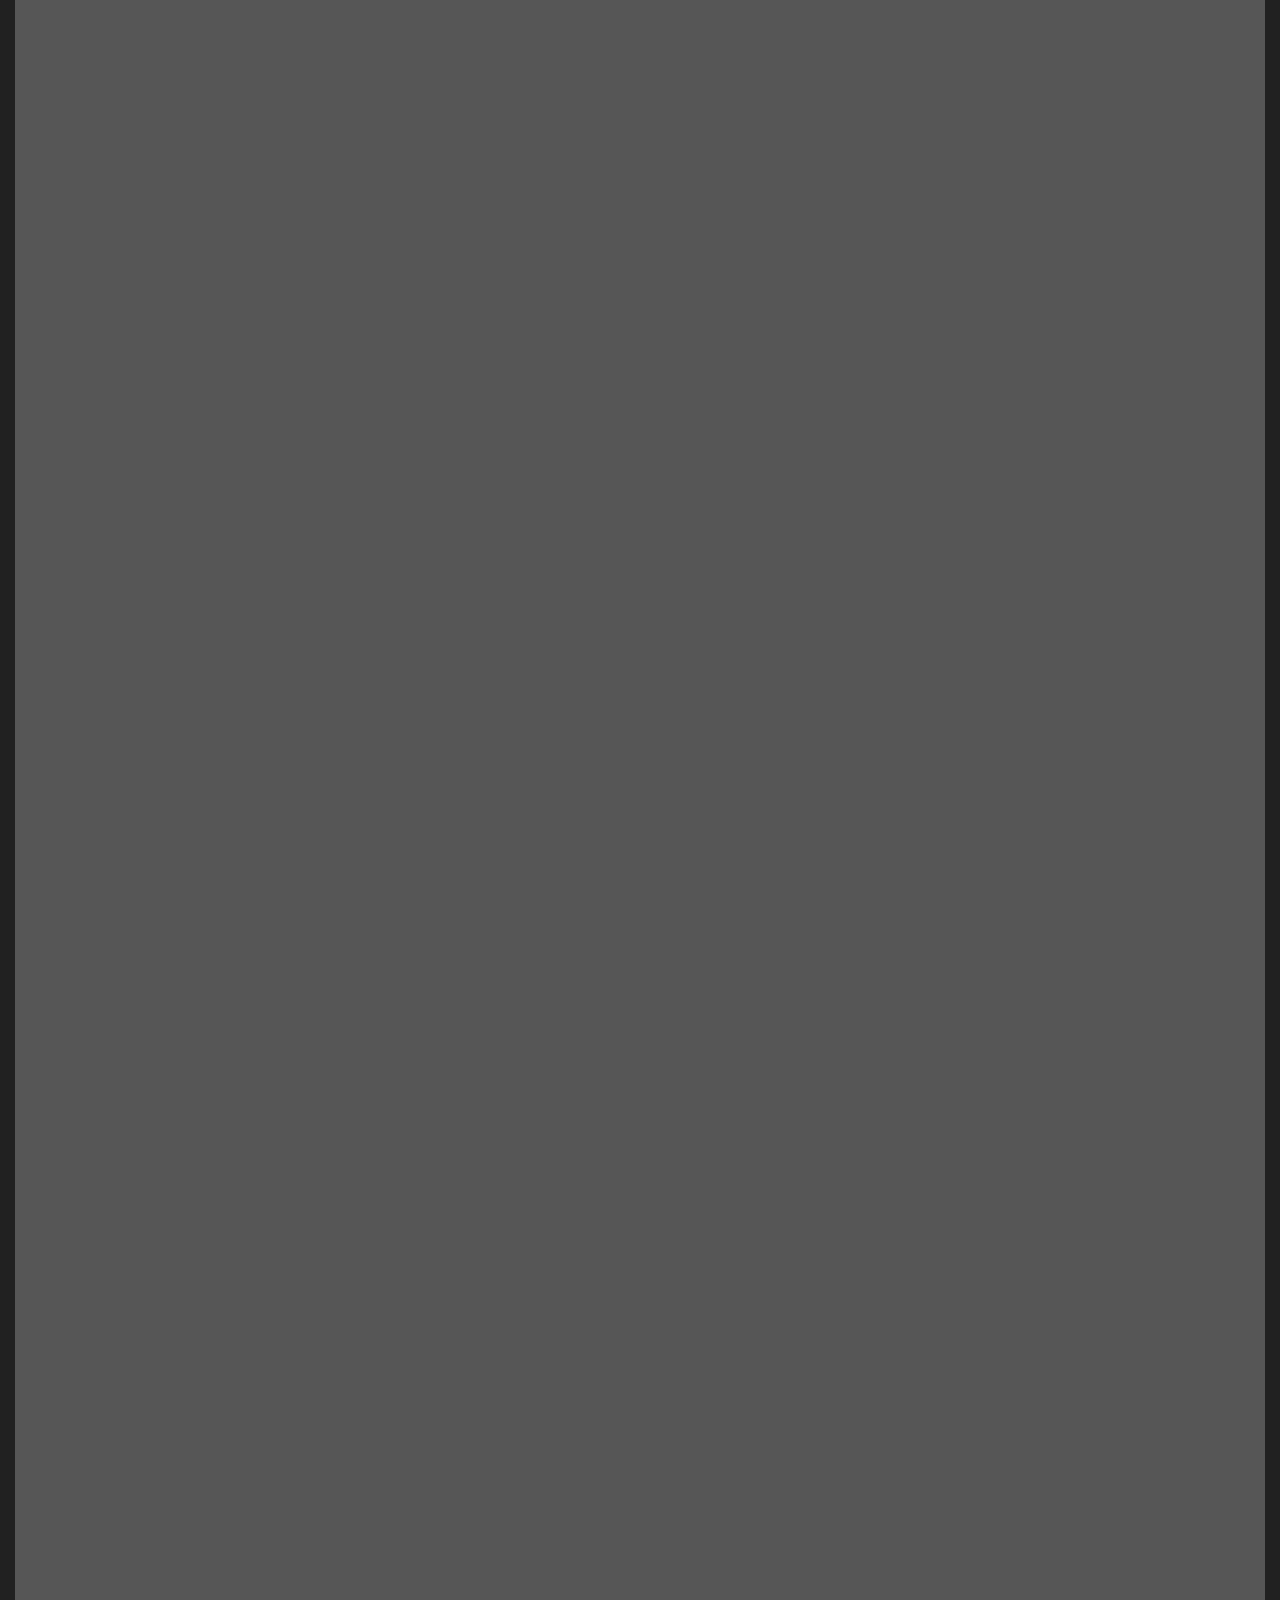
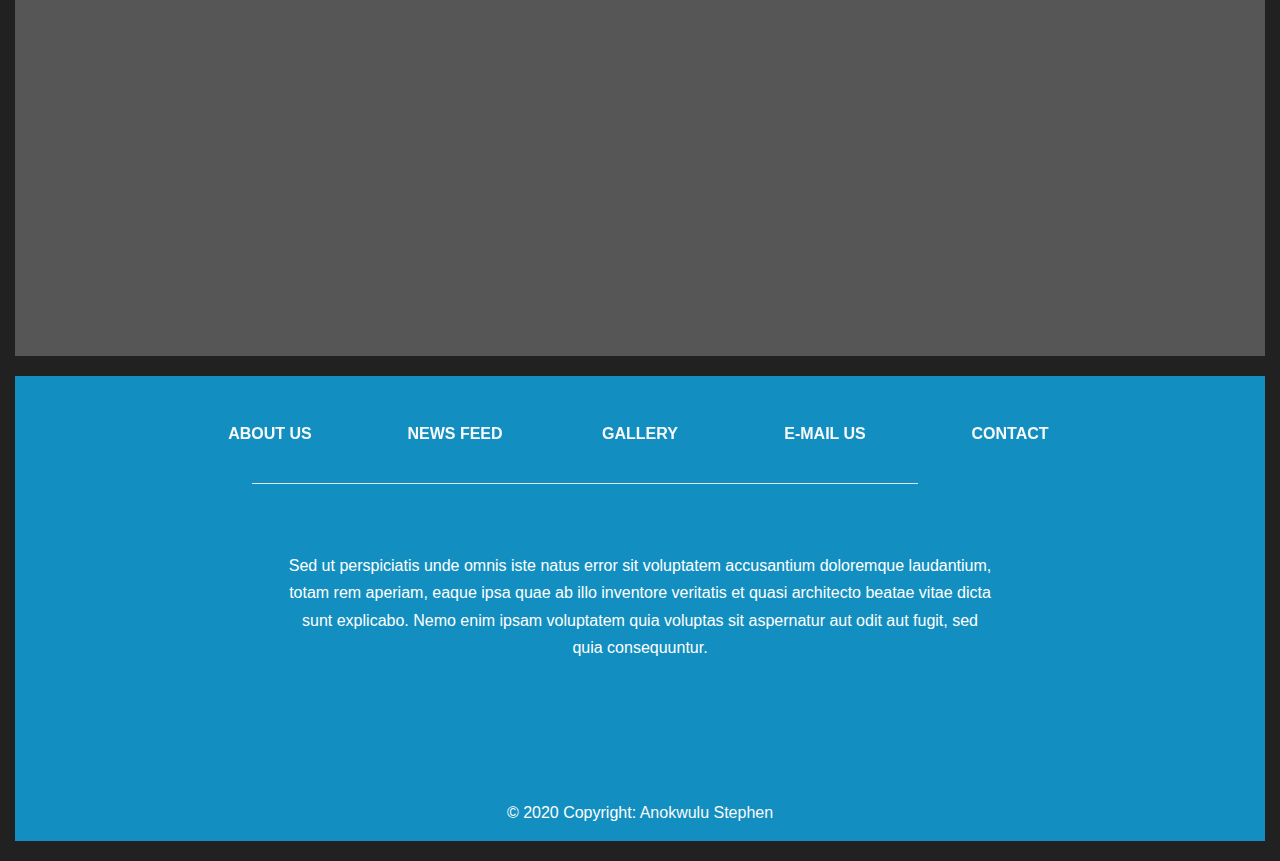
==== commit 7de534b6: "eweek" ====
--- a/newsfeed.html
+++ b/newsfeed.html
@@ -55,7 +55,7 @@
 
         <div class="row nf-container">
           
-            <div class="main-content col-xs-12 col-sm-12 col-md-6 col-lg-8">
+            <div class="main-content col-xs-12 col-sm-12 col-md-10 col-lg-8">
               <h1 class="recent-post-title">Recent Posts</h1>
 
               <div class="post" data-aos="fade-right">
--- a/style.css
+++ b/style.css
@@ -4,8 +4,7 @@
     }
     html {
         margin:0;
-        padding:0;
-        width: 100%;
+        padding:0 auto;
         overflow-x: hidden;
     }
 
@@ -19,7 +18,6 @@
         background-repeat: no-repeat;
         background-size: cover;
         height: 70vh;
-        width: 100%;
         margin: 0;
     }
 
@@ -389,7 +387,7 @@
 
       .nf-container .main-content .post{
         width: 95%;
-        height: 270px;
+        height: 350px;
         margin: 20px auto;
         border-radius: 5px;
         position: relative;
@@ -397,7 +395,7 @@
 
       .nf-container .main-content .post .post-image{
         width: 40%;
-        height: 100%;
+        height: 80%;
         border: 1px solid white;
         border-radius: 5px;
         float: left;
